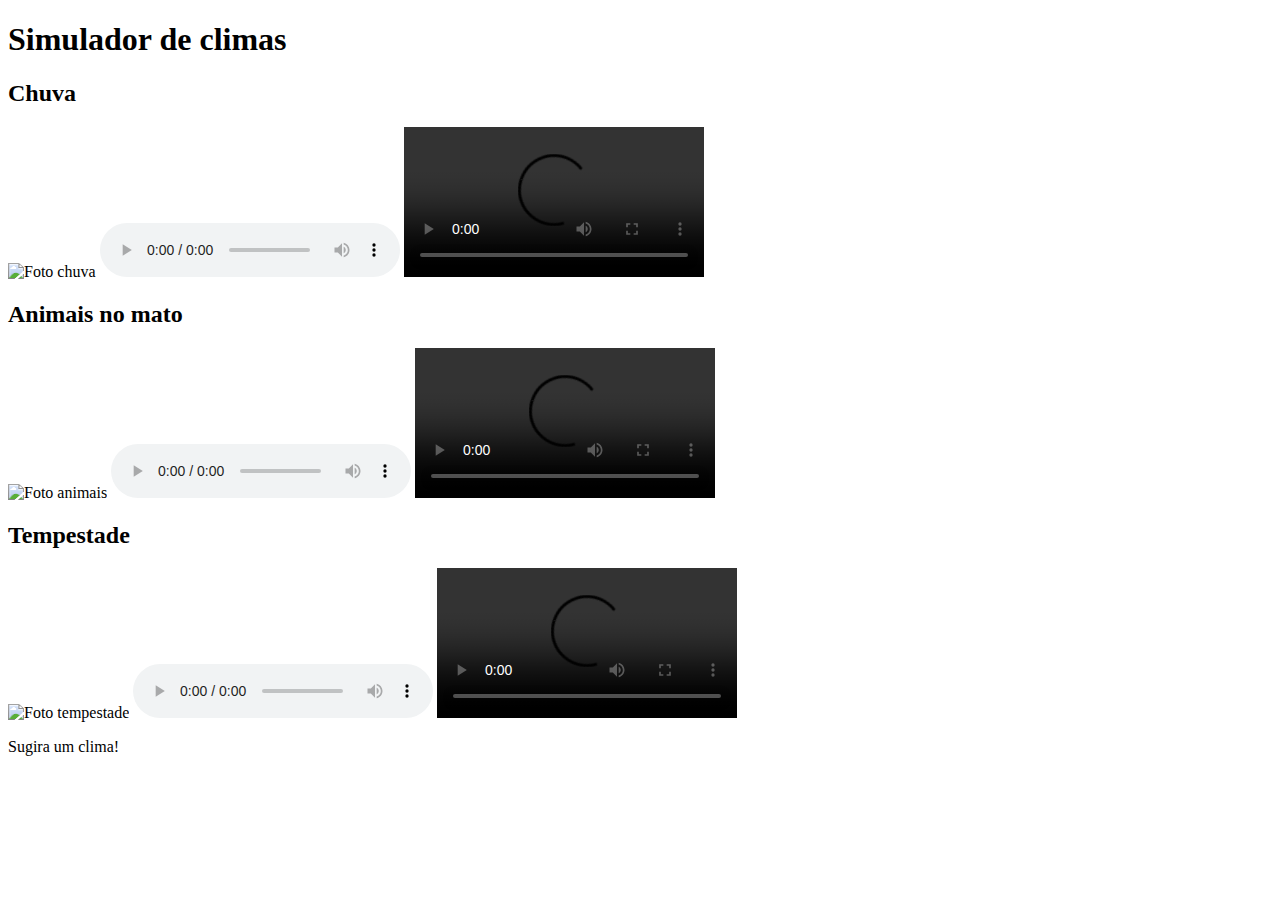
==== exercicio2/index.html @ 01e78b83 "feito" ====
<!DOCTYPE html>
<html lang="en">
<head>
    <meta charset="UTF-8">
    <meta http-equiv="X-UA-Compatible" content="IE=edge">
    <meta name="viewport" content="width=device-width, initial-scale=1.0">
    <link rel="stylesheet" href="./style.css">
    <title>Exercício 2</title>
</head>
<body>
    <header class="a">
        <h1>Simulador de climas</h1>
    </header>
    
    <main class="b">
    
        <section class="c">
            <article class="d">
                <h2>Chuva</h2>
                <img src="media/chuva.jpeg" alt="Foto chuva"/>
                <audio src="media/chuva.mp3" controls>Arquivo não suportado</audio>
                <video src="media/chuva.mp4" controls>Arquivo não suportado</video>
            </article>
            <article class="d">
                <h2>Animais no mato</h2>
                <img src="media/animais.jpeg" alt="Foto animais"/>
                <audio src="media/animais.mp3" controls>Arquivo não suportado</audio>
                <video src="media/animais.mp4" controls>Arquivo não suportado</video>
            </article>
            <article class="d">
                <h2>Tempestade</h2>
                <img src="media/tempestade.jpeg" alt="Foto tempestade"/>
                <audio src="media/tempestade.mp3" controls>Arquivo não suportado</audio>
                <video src="media/tempestade.mp4" controls>Arquivo não suportado</video>
            </article>
        </section>
    
    </main>
    <footer class="e">
        <p>Sugira um clima!</p>
    </footer>
    
</body>
</html>
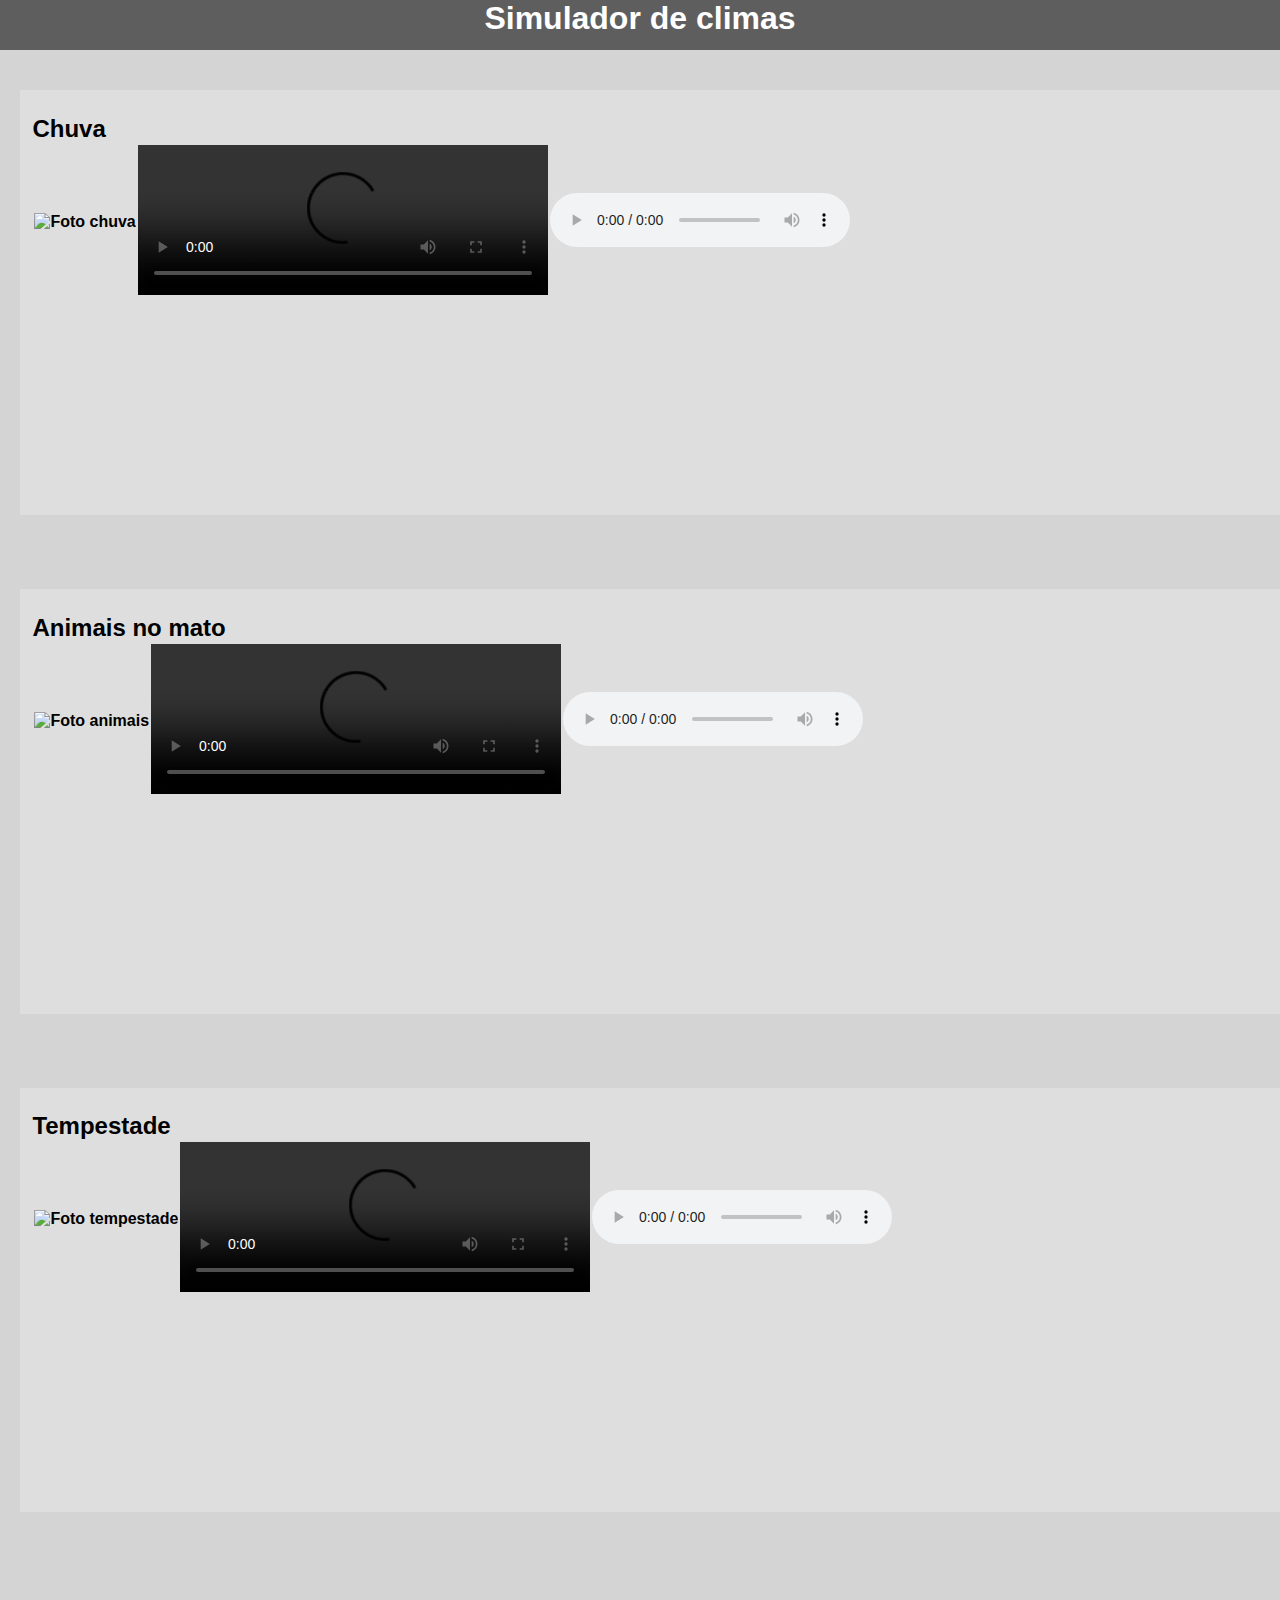
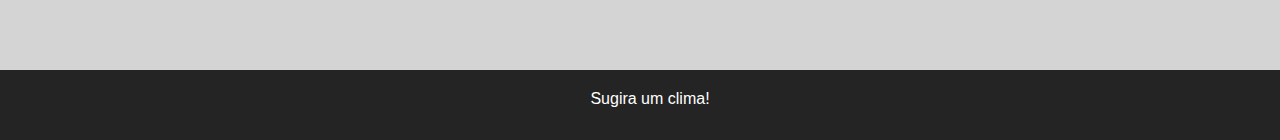
==== commit a0e53e50: "Ajuste das posições das imagens, videos e audios" ====
--- a/exercicio2/index.html
+++ b/exercicio2/index.html
@@ -17,25 +17,44 @@
         <section class="c">
             <article class="d">
                 <h2>Chuva</h2>
-                <img src="media/chuva.jpeg" alt="Foto chuva"/>
-                <audio src="media/chuva.mp3" controls>Arquivo não suportado</audio>
-                <video src="media/chuva.mp4" controls>Arquivo não suportado</video>
+                <table>
+                    <tr>
+                        <th><img src="media/chuva.jpeg" alt="Foto chuva" style width="350px"/></th>
+                        <th><video src="media/chuva.mp4" controls style width="410px">Arquivo não suportado</video></th>
+                        <th><audio src="media/chuva.mp3" controls>Arquivo não suportado</audio></th>
+                    </tr>
+                </table>
             </article>
+            <br/>
+            <br/>
+            <br/>
             <article class="d">
                 <h2>Animais no mato</h2>
-                <img src="media/animais.jpeg" alt="Foto animais"/>
-                <audio src="media/animais.mp3" controls>Arquivo não suportado</audio>
-                <video src="media/animais.mp4" controls>Arquivo não suportado</video>
+                <table>
+                    <tr>
+                        <th><img src="media/animais.jpeg" alt="Foto animais" style width="350px"/></th>
+                        <th><video src="media/animais.mp4" controls style width="410px">Arquivo não suportado</video></th>
+                        <th><audio src="media/animais.mp3" controls>Arquivo não suportado</audio></th>
+                    </tr>
+                </table>
             </article>
+            <br/>
+            <br/>
+            <br/>
             <article class="d">
                 <h2>Tempestade</h2>
-                <img src="media/tempestade.jpeg" alt="Foto tempestade"/>
-                <audio src="media/tempestade.mp3" controls>Arquivo não suportado</audio>
-                <video src="media/tempestade.mp4" controls>Arquivo não suportado</video>
+                <table>
+                    <tr>
+                        <th><img src="media/tempestade.jpeg" alt="Foto tempestade" style width="350px"/></th>
+                        <th><video src="media/tempestade.mp4" controls style width="410px">Arquivo não suportado</video></th>
+                        <th><audio src="media/tempestade.mp3" controls>Arquivo não suportado</audio></th>
+                    </tr>
+                </table>
             </article>
         </section>
     
     </main>
+
     <footer class="e">
         <p>Sugira um clima!</p>
     </footer>
--- a/exercicio2/style.css
+++ b/exercicio2/style.css
@@ -0,0 +1,44 @@
+*{
+    margin: 0;
+    padding: 0;
+    font-family: 'Helvetica', sans-serif;
+  }
+  
+  header, .a{
+    height: 50px;
+    background-color: #5e5e5e;
+    width: 100vw;
+    text-align: center;
+    color: white;
+  }
+  
+  main, .b{
+    height: 180vh;
+    display: flex;
+    flex-direction: row;
+    align-items: stretch;
+  }
+  
+  section, .c{
+    background-color: #d4d4d4;
+    width: 100%;
+    padding: 20px 20px 0 20px;
+  }
+  
+  article, .d{
+    background-color: #dedede;
+    height: 25%;
+    width: 150%;
+    margin-top: 20px;
+    padding-top: 2%;
+    padding-left: 1%;
+  }
+  
+  footer, .e{
+    background-color: #242424;
+    height: 50px;
+    padding: 20px 0 0 20px;
+    text-align: center;
+    color: white;
+  }
+  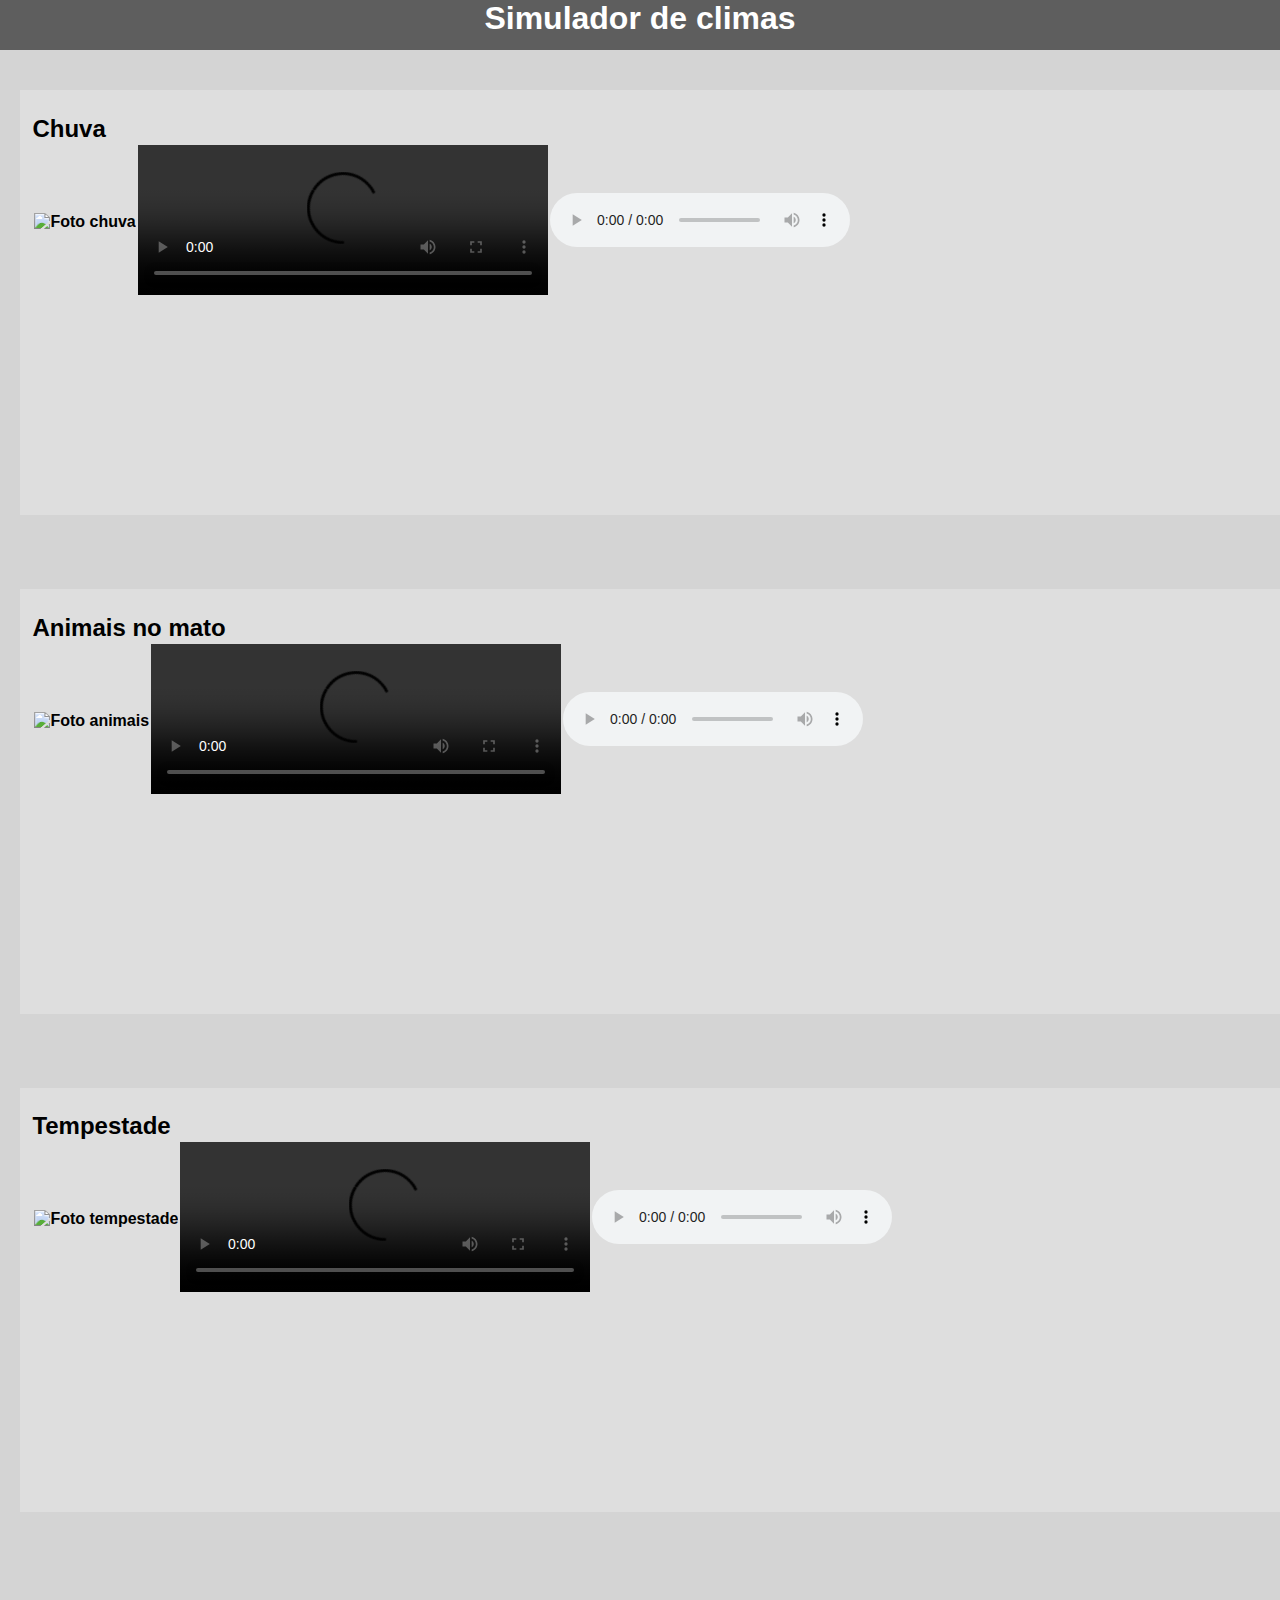
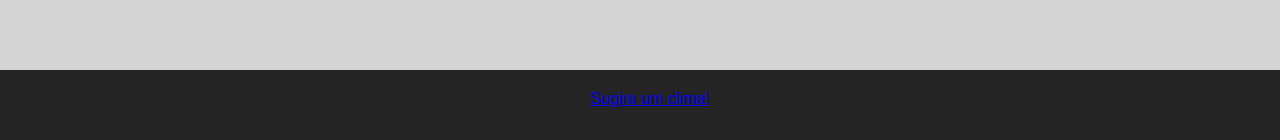
==== commit 8fd66f80: "Exercício concluído" ====
--- a/exercicio2/index.html
+++ b/exercicio2/index.html
@@ -19,8 +19,8 @@
                 <h2>Chuva</h2>
                 <table>
                     <tr>
-                        <th><img src="media/chuva.jpeg" alt="Foto chuva" style width="350px"/></th>
-                        <th><video src="media/chuva.mp4" controls style width="410px">Arquivo não suportado</video></th>
+                        <th><img src="media/chuva.jpeg" alt="Foto chuva" width="350px"/></th>
+                        <th><video src="media/chuva.mp4" controls width="410px">Arquivo não suportado</video></th>
                         <th><audio src="media/chuva.mp3" controls>Arquivo não suportado</audio></th>
                     </tr>
                 </table>
@@ -32,8 +32,8 @@
                 <h2>Animais no mato</h2>
                 <table>
                     <tr>
-                        <th><img src="media/animais.jpeg" alt="Foto animais" style width="350px"/></th>
-                        <th><video src="media/animais.mp4" controls style width="410px">Arquivo não suportado</video></th>
+                        <th><img src="media/animais.jpeg" alt="Foto animais" width="350px"/></th>
+                        <th><video src="media/animais.mp4" controls width="410px">Arquivo não suportado</video></th>
                         <th><audio src="media/animais.mp3" controls>Arquivo não suportado</audio></th>
                     </tr>
                 </table>
@@ -45,8 +45,8 @@
                 <h2>Tempestade</h2>
                 <table>
                     <tr>
-                        <th><img src="media/tempestade.jpeg" alt="Foto tempestade" style width="350px"/></th>
-                        <th><video src="media/tempestade.mp4" controls style width="410px">Arquivo não suportado</video></th>
+                        <th><img src="media/tempestade.jpeg" alt="Foto tempestade" width="350px"/></th>
+                        <th><video src="media/tempestade.mp4" controls width="410px">Arquivo não suportado</video></th>
                         <th><audio src="media/tempestade.mp3" controls>Arquivo não suportado</audio></th>
                     </tr>
                 </table>
@@ -56,7 +56,7 @@
     </main>
 
     <footer class="e">
-        <p>Sugira um clima!</p>
+        <p><a href= "/exercicio3/sugestao.html">Sugira um clima!</a></p>
     </footer>
     
 </body>
